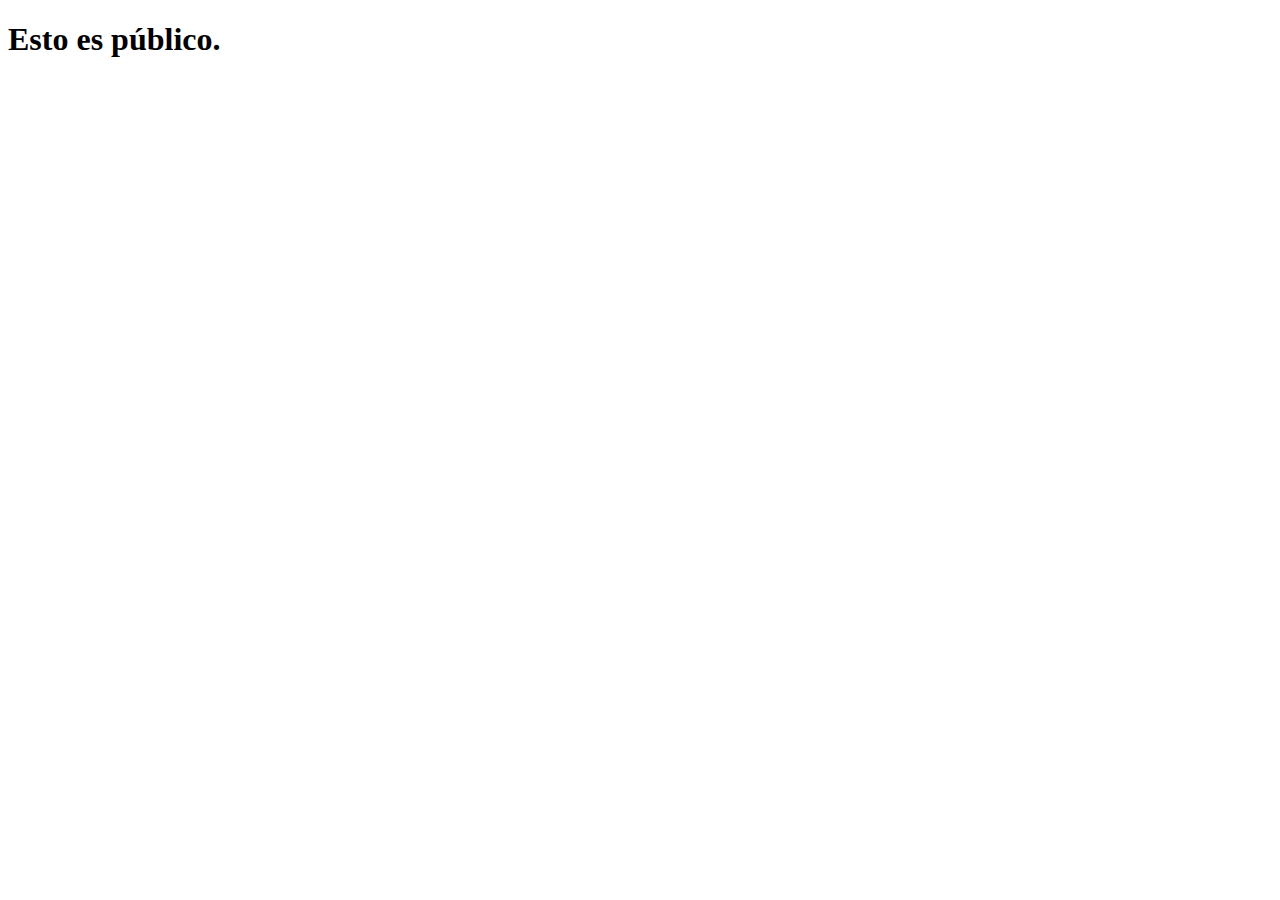
==== publico/index.html @ 6cba430c "subida index de la carpeta pública" ====
<!DOCTYPE html>
<html lang="en">
<head>
    <meta charset="UTF-8">
    <meta name="viewport" content="width=device-width, initial-scale=1.0">
    <title>Document</title>
</head>
<body>
    <h1>Esto es público.</h1>
</body>
</html>
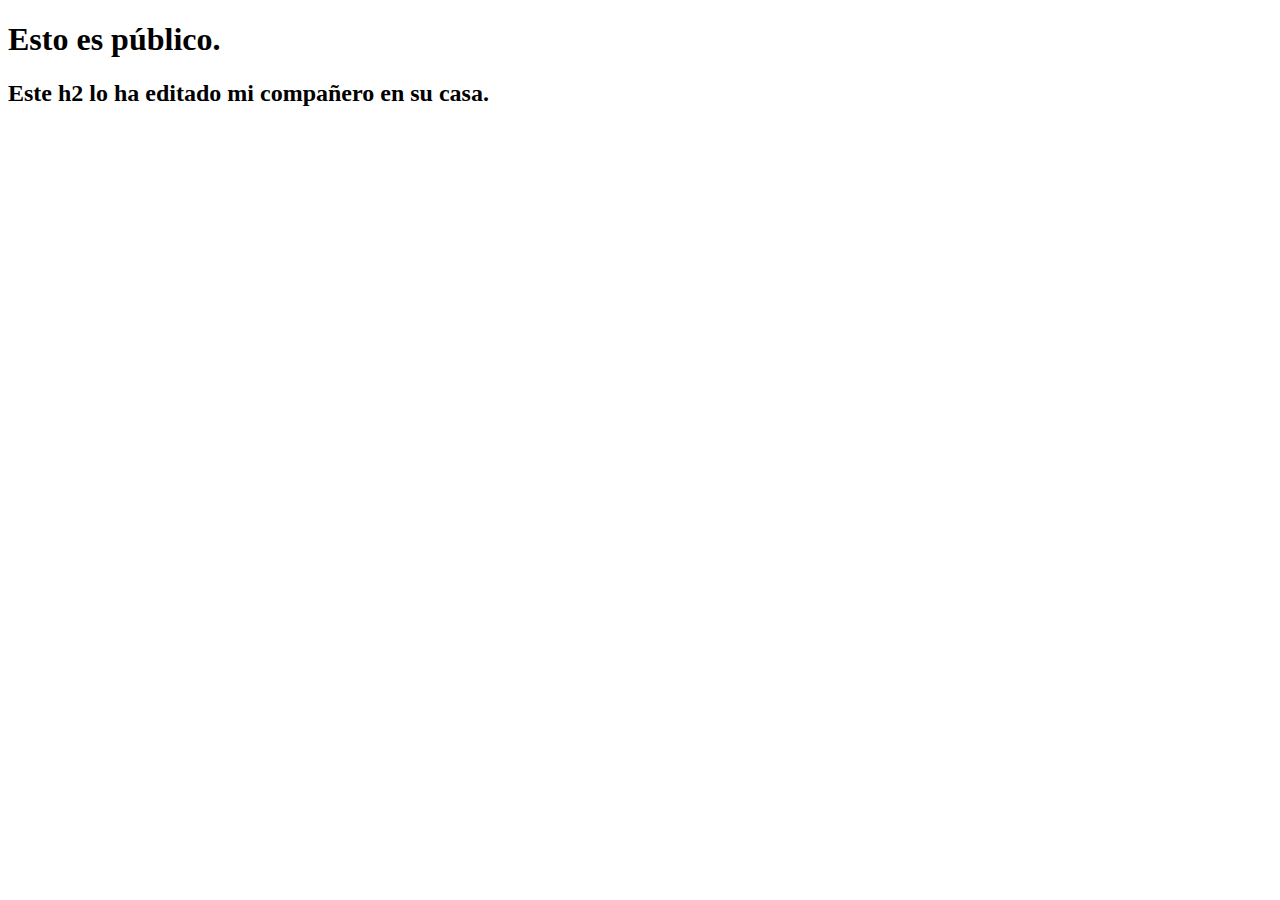
==== commit 20b51714: "Mi compañero editó el index público" ====
--- a/publico/index.html
+++ b/publico/index.html
@@ -7,5 +7,6 @@
 </head>
 <body>
     <h1>Esto es público.</h1>
+    <h2>Este h2 lo ha editado mi compañero en su casa.</h2>
 </body>
-</html>+</html>
